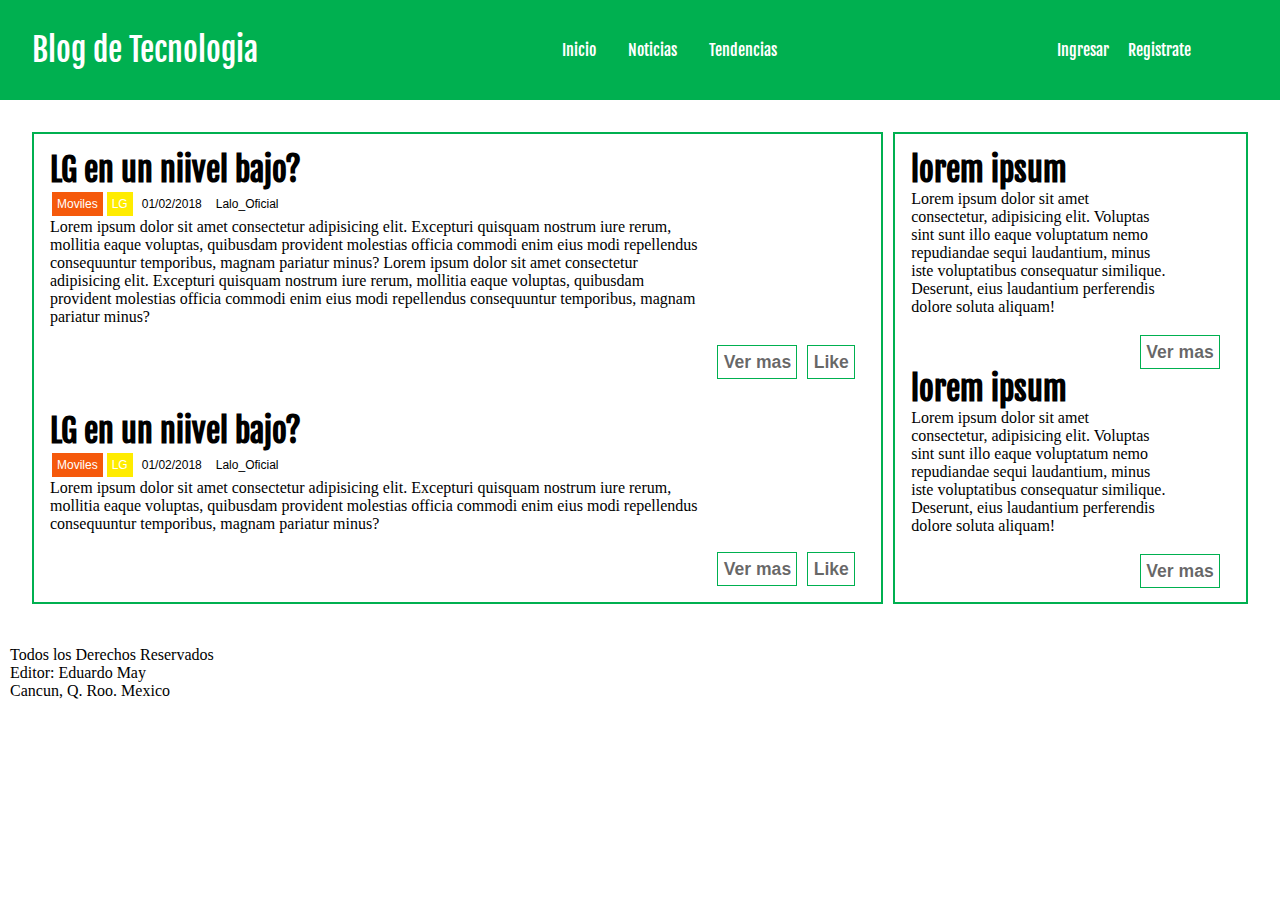
==== index.html @ c4452e5d "Template del blog" ====
<!DOCTYPE html>
<html>
	<head>
		<meta charset="utf-8">
		<meta name="viewport" content="width=device-width, user-scalable=no, initial-scale=1.0, maximum-scale=1.0, minimum-scale=1.0">
		<meta http-equiv="X-UA-Compatible" content="IE=edge">
		<title>Inicio</title>
		<link rel="stylesheet" href="css/index.css">
		<link rel="shortcut icon" href="images/usuario.png" type="image/x-icon">
	</head>
	<body>
		<!-- ENCABEZADO DE LA PAGINA -->
		<header id="header" class="">
			<div class="title">
				<a href="" title="Inicio" class="title_a">Blog de Tecnologia</a>
			</div>
			<menu type="context toolbar" class="menu">
				<li class="cat_menu"><a href="" class="menu_a">Inicio</a>
				</li>
				<li class="cat_menu"><a href="" class="menu_a">Noticias</a>
					<ul class="subcat_menu">
						<li><a href="" class="subcat_a">Moviles</a></li>
						<li><a href="" class="subcat_a">Apps y Software</a></li>
						<li><a href="" class="subcat_a">Juegos</a></li>
						<li><a href="" class="subcat_a">Motor</a></li>
						<li><a href="" class="subcat_a">Portatiles</a></li>
						<li><a href="" class="subcat_a">Computadoras</a></li>
						<li><a href="" class="subcat_a">Televisores</a></li>
						<li><a href="" class="subcat_a">Gadgets</a></li>
						<li><a href="" class="subcat_a">Realidad Virtual</a></li>
						<li><a href="" class="subcat_a">Audio</a></li>
						<li><a href="" class="subcat_a">Camaras</a></li>
					</ul>
				</li>
				<li class="cat_menu"><a href="" class="menu_a">Tendencias</a></li>
			</menu>
				<div class="ingreso">
				<a href="login.html" title="Ingresar">Ingresar</a>
				<a href="register.html" title="Registrate">Registrate</a>
			</div>
		</header>
		<!-- RESETEAR FLOAT -->
		<div class="clear"></div> 
		<div class="grid">
			<main>
				<article>
					<h1 class="title_p">LG en un niivel bajo?</h1>
					<p class="cat">Moviles</p><p class="sub_cat">LG</p><p class="date">01/02/2018</p><p class="autor">Lalo_Oficial</p>
					<section>
						<p>
							Lorem ipsum dolor sit amet consectetur adipisicing elit. Excepturi quisquam nostrum iure rerum, mollitia eaque voluptas, quibusdam provident molestias officia commodi enim eius modi repellendus consequuntur temporibus, magnam pariatur minus?
							Lorem ipsum dolor sit amet consectetur adipisicing elit. Excepturi quisquam nostrum iure rerum, mollitia eaque voluptas, quibusdam provident molestias officia commodi enim eius modi repellendus consequuntur temporibus, magnam pariatur minus?
						</p>
					</section>
					<img src="http://logok.org/wp-content/uploads/2014/06/LG-Logo-face-880x660.png" alt="">
					<div class="clear"></div>
					<a href="" title="Like" class="i_button">Like</a>
					<a href="" title="Ver mas" class="i_button">Ver mas</a>
					<div class="clear"></div>
				</article>
				<article>
					<h1 class="title_p">LG en un niivel bajo?</h1>
					<p class="cat">Moviles</p><p class="sub_cat">LG</p><p class="date">01/02/2018</p><p class="autor">Lalo_Oficial</p>
					<section>
						<p>
							Lorem ipsum dolor sit amet consectetur adipisicing elit. Excepturi quisquam nostrum iure rerum, mollitia eaque voluptas, quibusdam provident molestias officia commodi enim eius modi repellendus consequuntur temporibus, magnam pariatur minus?
						</p>
					</section>
					<img src="http://logok.org/wp-content/uploads/2014/06/LG-Logo-face-880x660.png" alt="">
					<div class="clear"></div>
					<a href="" title="Like" class="i_button">Like</a>
					<a href="" title="Ver mas" class="i_button">Ver mas</a>
					<div class="clear"></div>
				</article>
			</main>
			<!-- LO MAS RECIENTE DE LAS NOTICIAS, PARTE DE LA DERECHA -->
			<aside>
				<article>
					<h1 class="title_as">lorem ipsum</h1>
					<section>
						<p>
							Lorem ipsum dolor sit amet consectetur, adipisicing elit. Voluptas sint sunt illo eaque voluptatum nemo repudiandae sequi laudantium, minus iste voluptatibus consequatur similique. Deserunt, eius laudantium perferendis dolore soluta aliquam!
						</p>
					</section>
					<a href="" title="Ver mas" class="i_button">Ver mas</a>
				</article>
				<article>
					<h1 class="title_as">lorem ipsum</h1>
					<section>
						<p>
							Lorem ipsum dolor sit amet consectetur, adipisicing elit. Voluptas sint sunt illo eaque voluptatum nemo repudiandae sequi laudantium, minus iste voluptatibus consequatur similique. Deserunt, eius laudantium perferendis dolore soluta aliquam!
						</p>
					</section>
					<a href="" title="Ver mas" class="i_button">Ver mas</a>
				</article>
			</aside>
		</div>
		<!-- PIE DE PAGINA -->
		<footer>
			<p>Todos los Derechos Reservados</p>
			<P>Editor: Eduardo May</P>
			<p>Cancun, Q. Roo. Mexico</p>
		</footer>
	</body>
</html>
---- css/index.css ----
@import url('https://fonts.googleapis.com/css?family=Fjalla+One');
/* CONFIGURACION RAPIDA */
* {
	margin: 0;
	padding: 0;
}

:root{
	--color-primary: rgba(0, 176, 80, 1);
	--font-primary: 'Fjalla One';
	--font-secundary: arial;
}

a{	text-decoration: none; }

li{	list-style: none; }

.clear{	clear: both; }

/* HEADER-MENU-INGRESO */
header{
	display: block;
	float: left;
	width: 100%;
	background: var(--color-primary);
	height: 100px;
	font-family: var(--font-primary) ;
}

.title, .menu, .ingreso, .cat_menu{	float: left;	}

.title_a, .menu_a, .ingreso a{
	color: #fff;
	line-height: 100px;
	transition: all 500ms;
}

.title_a, .menu_a{	padding: 1em;	}

.title{	font-size: 2em;	}

.menu, .ingreso{	margin-left: 20%;	}

.ingreso a{	padding: 1em .5em; }

.menu_a:hover{	border-bottom: 1px solid orange;	}
.ingreso a:hover{ background: orange;}

.subcat_menu li{
	float: left;
}

.subcat_menu{
	clear: both;
    position: absolute;
    background: orange;
    padding: .5em;
	top: 50px;
	left: 25%;
	z-index: -10;
	transition: all 500ms;
}

.cat_menu:hover .subcat_menu{
	z-index: 1;
	top: 100px;
}

.subcat_a{
	clear: both;
	padding: .3em;
	color: white;
	transition: all 500ms;
}

.subcat_a:hover{
	color: var(--color-primary);
}
/* NOTICIAS Y DESTACADO DEL BLOG */
main{
	border: 2px solid var(--color-primary);
}

aside{
	border: 2px solid var(--color-primary);
}

.grid{
	display: grid;
	margin: 2em;
	grid-gap: 10px;
	grid-template-columns: 70% 1fr;
}

article{
	padding: 1em;
}
/* TITULO DE LA NOTICIA */
h1{
	font-family: var(--font-primary);
	clear: both;
}

.cat, .sub_cat, .date, .autor{
	display: inline-block;
	margin: 2px;
	padding: 5px;
	font-family: var(--font-secundary);
	font-size: 12px;
}

.cat, .sub_cat{
	color: white;
}

.cat{
	background: #F5590B;
}

.sub_cat{
	background: #FFEC00;
}

section{
	width: 80%;
}

img{
	width: 20%;
}

section, img{
	float: left;
}
/* DISEÑO DE BOTONES */
.i_button{
	float: right;
	margin: auto;
	margin-top: 1.1em;
	margin-right: 10px;
	padding: .3em;
	cursor: pointer;
	background: transparent;
	border: 1px solid var(--color-primary) ;
	font-family: arial;
	font-size: 1.1em;
	font-weight: bold;
	color: rgba(0,0,0,.6);
	transition: all 500ms;
  }

  .i_button:hover{
	  background: var(--color-primary);
	  color: white;
  }

  /* FOOTER */
  footer{
	width: 100%;
	padding: 10px;
	box-sizing: border-box;
  }
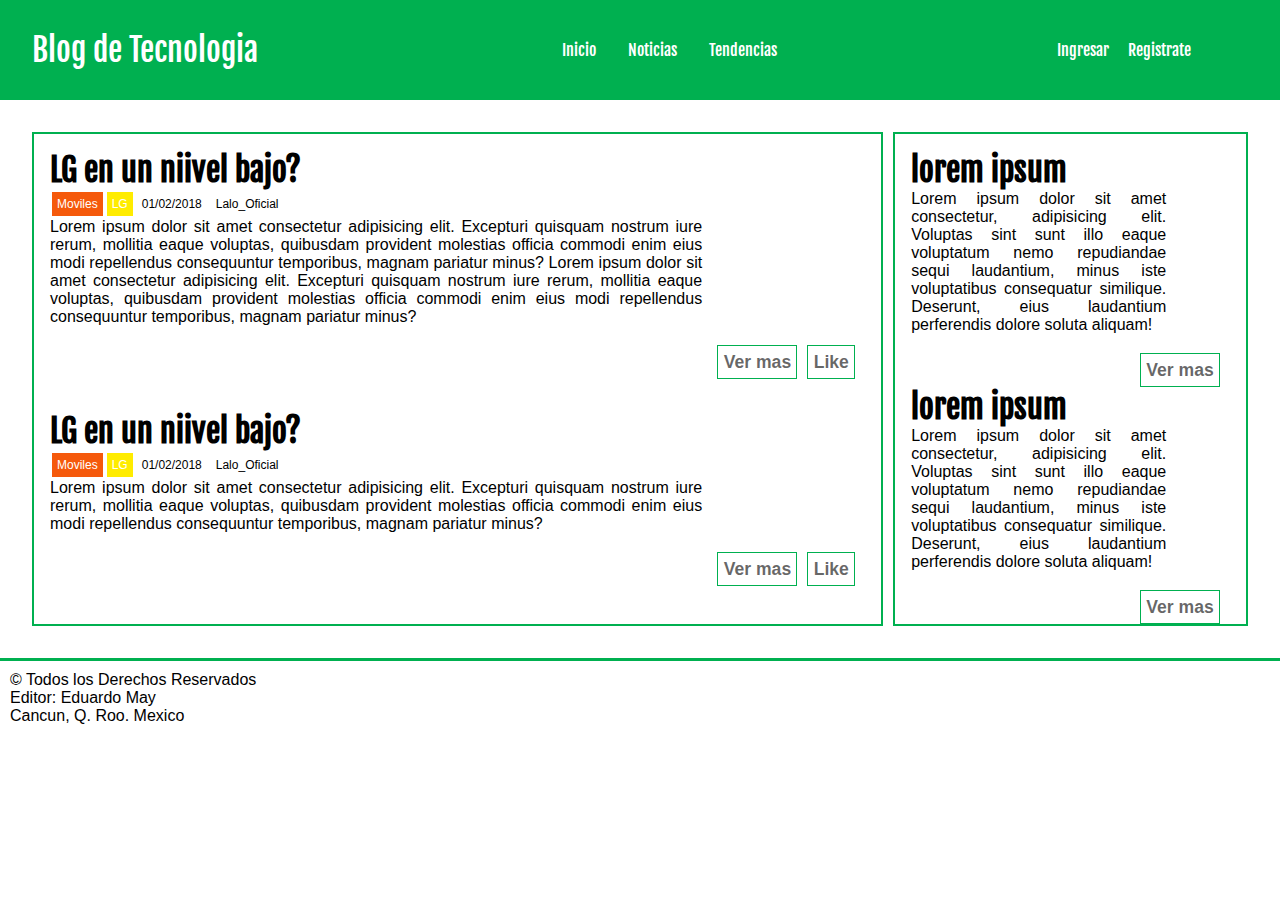
==== commit 1f9fa6e6: "actualizacion" ====
--- a/index.html
+++ b/index.html
@@ -6,6 +6,7 @@
 		<meta http-equiv="X-UA-Compatible" content="IE=edge">
 		<title>Inicio</title>
 		<link rel="stylesheet" href="css/index.css">
+		<link rel="stylesheet" href="css/blog_styles.css">
 		<link rel="shortcut icon" href="images/usuario.png" type="image/x-icon">
 	</head>
 	<body>
@@ -36,7 +37,7 @@
 			</menu>
 				<div class="ingreso">
 				<a href="login.html" title="Ingresar">Ingresar</a>
-				<a href="register.html" title="Registrate">Registrate</a>
+				<a href="php/registro.php" title="Registrate">Registrate</a>
 			</div>
 		</header>
 		<!-- RESETEAR FLOAT -->
@@ -47,15 +48,15 @@
 					<h1 class="title_p">LG en un niivel bajo?</h1>
 					<p class="cat">Moviles</p><p class="sub_cat">LG</p><p class="date">01/02/2018</p><p class="autor">Lalo_Oficial</p>
 					<section>
-						<p>
+					<p>
 							Lorem ipsum dolor sit amet consectetur adipisicing elit. Excepturi quisquam nostrum iure rerum, mollitia eaque voluptas, quibusdam provident molestias officia commodi enim eius modi repellendus consequuntur temporibus, magnam pariatur minus?
 							Lorem ipsum dolor sit amet consectetur adipisicing elit. Excepturi quisquam nostrum iure rerum, mollitia eaque voluptas, quibusdam provident molestias officia commodi enim eius modi repellendus consequuntur temporibus, magnam pariatur minus?
 						</p>
 					</section>
 					<img src="http://logok.org/wp-content/uploads/2014/06/LG-Logo-face-880x660.png" alt="">
 					<div class="clear"></div>
-					<a href="" title="Like" class="i_button">Like</a>
-					<a href="" title="Ver mas" class="i_button">Ver mas</a>
+					<a href="" title="Like" class="i_button_r">Like</a>
+					<a href="../blog/publicacion.html" title="Ver mas" class="i_button_r">Ver mas</a>
 					<div class="clear"></div>
 				</article>
 				<article>
@@ -68,8 +69,8 @@
 					</section>
 					<img src="http://logok.org/wp-content/uploads/2014/06/LG-Logo-face-880x660.png" alt="">
 					<div class="clear"></div>
-					<a href="" title="Like" class="i_button">Like</a>
-					<a href="" title="Ver mas" class="i_button">Ver mas</a>
+					<a href="" title="Like" class="i_button_r">Like</a>
+					<a href="" title="Ver mas" class="i_button_r">Ver mas</a>
 					<div class="clear"></div>
 				</article>
 			</main>
@@ -82,7 +83,7 @@
 							Lorem ipsum dolor sit amet consectetur, adipisicing elit. Voluptas sint sunt illo eaque voluptatum nemo repudiandae sequi laudantium, minus iste voluptatibus consequatur similique. Deserunt, eius laudantium perferendis dolore soluta aliquam!
 						</p>
 					</section>
-					<a href="" title="Ver mas" class="i_button">Ver mas</a>
+					<a href="" title="Ver mas" class="i_button_r">Ver mas</a>
 				</article>
 				<article>
 					<h1 class="title_as">lorem ipsum</h1>
@@ -91,13 +92,13 @@
 							Lorem ipsum dolor sit amet consectetur, adipisicing elit. Voluptas sint sunt illo eaque voluptatum nemo repudiandae sequi laudantium, minus iste voluptatibus consequatur similique. Deserunt, eius laudantium perferendis dolore soluta aliquam!
 						</p>
 					</section>
-					<a href="" title="Ver mas" class="i_button">Ver mas</a>
+					<a href="" title="Ver mas" class="i_button_r">Ver mas</a>
 				</article>
 			</aside>
 		</div>
 		<!-- PIE DE PAGINA -->
 		<footer>
-			<p>Todos los Derechos Reservados</p>
+			<p>&copy; Todos los Derechos Reservados</p>
 			<P>Editor: Eduardo May</P>
 			<p>Cancun, Q. Roo. Mexico</p>
 		</footer>
--- a/css/index.css
+++ b/css/index.css
@@ -1,81 +1,5 @@
 @import url('https://fonts.googleapis.com/css?family=Fjalla+One');
-/* CONFIGURACION RAPIDA */
-* {
-	margin: 0;
-	padding: 0;
-}
 
-:root{
-	--color-primary: rgba(0, 176, 80, 1);
-	--font-primary: 'Fjalla One';
-	--font-secundary: arial;
-}
-
-a{	text-decoration: none; }
-
-li{	list-style: none; }
-
-.clear{	clear: both; }
-
-/* HEADER-MENU-INGRESO */
-header{
-	display: block;
-	float: left;
-	width: 100%;
-	background: var(--color-primary);
-	height: 100px;
-	font-family: var(--font-primary) ;
-}
-
-.title, .menu, .ingreso, .cat_menu{	float: left;	}
-
-.title_a, .menu_a, .ingreso a{
-	color: #fff;
-	line-height: 100px;
-	transition: all 500ms;
-}
-
-.title_a, .menu_a{	padding: 1em;	}
-
-.title{	font-size: 2em;	}
-
-.menu, .ingreso{	margin-left: 20%;	}
-
-.ingreso a{	padding: 1em .5em; }
-
-.menu_a:hover{	border-bottom: 1px solid orange;	}
-.ingreso a:hover{ background: orange;}
-
-.subcat_menu li{
-	float: left;
-}
-
-.subcat_menu{
-	clear: both;
-    position: absolute;
-    background: orange;
-    padding: .5em;
-	top: 50px;
-	left: 25%;
-	z-index: -10;
-	transition: all 500ms;
-}
-
-.cat_menu:hover .subcat_menu{
-	z-index: 1;
-	top: 100px;
-}
-
-.subcat_a{
-	clear: both;
-	padding: .3em;
-	color: white;
-	transition: all 500ms;
-}
-
-.subcat_a:hover{
-	color: var(--color-primary);
-}
 /* NOTICIAS Y DESTACADO DEL BLOG */
 main{
 	border: 2px solid var(--color-primary);
@@ -94,6 +18,7 @@
 
 article{
 	padding: 1em;
+	font-family: Arial, Helvetica, sans-serif;
 }
 /* TITULO DE LA NOTICIA */
 h1{
@@ -123,6 +48,7 @@
 
 section{
 	width: 80%;
+	text-align: justify;
 }
 
 img{
@@ -131,32 +57,4 @@
 
 section, img{
 	float: left;
-}
-/* DISEÑO DE BOTONES */
-.i_button{
-	float: right;
-	margin: auto;
-	margin-top: 1.1em;
-	margin-right: 10px;
-	padding: .3em;
-	cursor: pointer;
-	background: transparent;
-	border: 1px solid var(--color-primary) ;
-	font-family: arial;
-	font-size: 1.1em;
-	font-weight: bold;
-	color: rgba(0,0,0,.6);
-	transition: all 500ms;
-  }
-
-  .i_button:hover{
-	  background: var(--color-primary);
-	  color: white;
-  }
-
-  /* FOOTER */
-  footer{
-	width: 100%;
-	padding: 10px;
-	box-sizing: border-box;
-  }+}--- a/css/blog_styles.css
+++ b/css/blog_styles.css
@@ -0,0 +1,158 @@
+@import url('https://fonts.googleapis.com/css?family=Fjalla+One');
+
+/* VARIABLES */
+:root{
+	--color-primary: rgba(0, 176, 80, 1);
+	--font-primary: 'Fjalla One';
+	--font-secundary: arial;
+}
+
+
+/* CONFIGURACION RAPIDA */
+* {
+	margin: 0;
+    padding: 0;
+    /* font-family: var(--font-primary); */
+}
+
+a{	text-decoration: none; }
+li{	list-style: none; }
+
+/* RESETEAR EL FLOAT */
+.clear{	clear: both; }
+
+/* CREAR UN ESPACIO EN BLANCO */
+.margin{
+    margin-top: 5em;
+}
+
+/* CENTRAR TEXTO */
+.center{ text-align: center;}
+
+/* BOTONES DE ETIQUETA a */
+/* A LA DERECHA */
+.i_button_r{
+	float: right;
+	margin: auto;
+	margin-top: 1.1em;
+	margin-right: 10px;
+	padding: .3em;
+	cursor: pointer;
+	background: transparent;
+	border: 1px solid var(--color-primary) ;
+	font-family: arial;
+	font-size: 1.1em;
+	font-weight: bold;
+	color: rgba(0,0,0,.6);
+	transition: all 500ms;
+}
+
+/* CENTRADO */
+.i_button_c{
+    display: block;
+    margin: auto;
+    margin-top: 1.1em;
+    padding: .7em;
+    cursor: pointer;
+    background: transparent;
+    border: 1px solid rgba(0, 176, 80, 1);
+    font-family: arial;
+    font-size: 1.1em;
+    color: rgba(0,0,0,.6);
+    transition: all 500ms;
+}
+
+.i_button_c:hover, .i_button_r:hover{
+    background: var(--color-primary);
+    color: white;
+}
+
+/* MENSAJE DE ERROR */
+.error{
+	text-align: center;
+	color: red;
+	font-family: var(--font-secundary);
+	font-weight: bold;
+}
+
+
+/* -------------------------------------------------------------------------------------------------- */
+/* HEADER-MENU-INGRESO */
+header{
+	display: block;
+	float: left;
+	width: 100%;
+	background: var(--color-primary);
+	height: 100px;
+	font-family: var(--font-primary) ;
+} /* CUADRO VERDE */
+
+/* HACER QUE SE VEA HORIZONTALMENTE */
+.title, .menu, .ingreso, .cat_menu{	float: left;	}
+
+/* COLOR A LOS TITULOS Y TAMAÑO */
+.title_a, .menu_a, .ingreso a{
+	color: #fff;
+	line-height: 100px;
+	transition: all 500ms;
+}
+
+.title_a, .menu_a{	padding: 1em;	}
+
+.title{	font-size: 2em;	}
+
+.menu, .ingreso{	margin-left: 20%;	}
+
+.ingreso a{	padding: 1em .5em; }
+
+/* EFECTOS AL PASAR EL MOUSE */
+.menu_a:hover{	border-bottom: 1px solid orange;	}
+.ingreso a:hover{ background: orange;}
+
+/* ESTILOS DEL SUBMENU */
+.subcat_menu li{
+	float: left;
+}
+
+.subcat_menu{
+	clear: both;
+    position: absolute;
+    background: orange;
+    padding: .5em;
+	top: 50px;
+	left: 25%;
+	z-index: -10;
+	transition: all 500ms;
+}
+
+/* EFECTOS AL PASAR EL MOUSE */
+.cat_menu:hover .subcat_menu{
+	z-index: 1;
+	top: 100px;
+}
+
+.subcat_a{
+	clear: both;
+	padding: .3em;
+	color: white;
+	transition: all 500ms;
+}
+
+/* EFECTOS AL PASAR EL MOUSE */
+.subcat_a:hover{
+	color: var(--color-primary);
+}
+
+
+/* ----------------------------------------------------------------------------------------------------------- */
+
+/* FOOTER */
+footer{
+    position: relative;
+    bottom: 0;
+    width: 100%;
+	padding: 10px;
+	border-top: 3px solid var(--color-primary);
+	box-sizing: border-box;
+	font-family: var(--font-secundary);
+}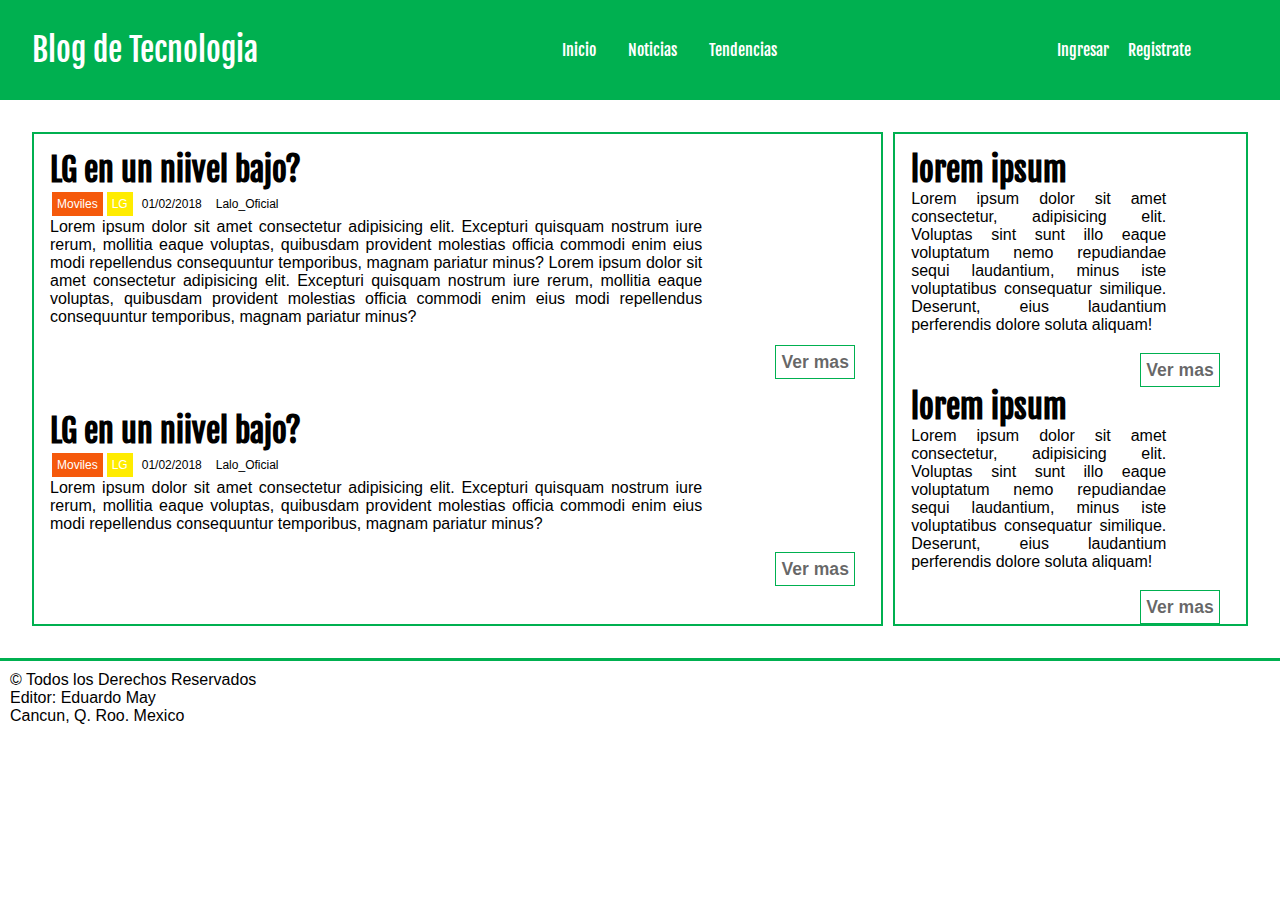
==== commit b68ffbfa: "mejoras y correcion de errores" ====
--- a/index.html
+++ b/index.html
@@ -5,9 +5,9 @@
 		<meta name="viewport" content="width=device-width, user-scalable=no, initial-scale=1.0, maximum-scale=1.0, minimum-scale=1.0">
 		<meta http-equiv="X-UA-Compatible" content="IE=edge">
 		<title>Inicio</title>
-		<link rel="stylesheet" href="css/index.css">
-		<link rel="stylesheet" href="css/blog_styles.css">
-		<link rel="shortcut icon" href="images/usuario.png" type="image/x-icon">
+		<link rel="stylesheet" href="assets/blog_styles.css">
+		<link rel="stylesheet" href="assets/index.css">
+		<link rel="shortcut icon" href="assets/images/usuario.png" type="image/x-icon">
 	</head>
 	<body>
 		<!-- ENCABEZADO DE LA PAGINA -->
@@ -36,7 +36,7 @@
 				<li class="cat_menu"><a href="" class="menu_a">Tendencias</a></li>
 			</menu>
 				<div class="ingreso">
-				<a href="login.html" title="Ingresar">Ingresar</a>
+				<a href="./php/login.php" title="Ingresar">Ingresar</a>
 				<a href="php/registro.php" title="Registrate">Registrate</a>
 			</div>
 		</header>
@@ -55,8 +55,7 @@
 					</section>
 					<img src="http://logok.org/wp-content/uploads/2014/06/LG-Logo-face-880x660.png" alt="">
 					<div class="clear"></div>
-					<a href="" title="Like" class="i_button_r">Like</a>
-					<a href="../blog/publicacion.html" title="Ver mas" class="i_button_r">Ver mas</a>
+					<a href="publicacion.html" title="Ver mas" class="i_button_r">Ver mas</a>
 					<div class="clear"></div>
 				</article>
 				<article>
@@ -69,7 +68,6 @@
 					</section>
 					<img src="http://logok.org/wp-content/uploads/2014/06/LG-Logo-face-880x660.png" alt="">
 					<div class="clear"></div>
-					<a href="" title="Like" class="i_button_r">Like</a>
 					<a href="" title="Ver mas" class="i_button_r">Ver mas</a>
 					<div class="clear"></div>
 				</article>
--- a/assets/blog_styles.css
+++ b/assets/blog_styles.css
@@ -0,0 +1,279 @@
+@import url('https://fonts.googleapis.com/css?family=Fjalla+One');
+
+/* VARIABLES */
+:root{
+	--color-primary: rgba(0, 176, 80, 1);
+	--font-primary: 'Fjalla One';
+	--font-secundary: arial;
+}
+
+
+/* CONFIGURACION RAPIDA */
+* {
+	margin: 0;
+    padding: 0;
+    /* font-family: var(--font-primary); */
+}
+
+a{	text-decoration: none; }
+li{	list-style: none; }
+
+/* RESETEAR EL FLOAT */
+.clear{	clear: both; }
+
+/* CREAR UN ESPACIO EN BLANCO */
+.margin{
+    margin-top: 5em;
+}
+
+/* CENTRAR TEXTO */
+.center{ text-align: center;}
+
+/* BOTONES DE ETIQUETA a */
+/* A LA DERECHA */
+.i_button_r{
+	float: right;
+	margin: auto;
+	margin-top: 1.1em;
+	margin-right: 10px;
+	padding: .3em;
+	cursor: pointer;
+	background: transparent;
+	border: 1px solid var(--color-primary) ;
+	font-family: arial;
+	font-size: 1.1em;
+	font-weight: bold;
+	color: rgba(0,0,0,.6);
+	transition: all 500ms;
+}
+
+/* CENTRADO */
+.i_button_c{
+    display: block;
+    margin: auto;
+    margin-top: 1.1em;
+    padding: .7em;
+    cursor: pointer;
+    background: transparent;
+    border: 1px solid rgba(0, 176, 80, 1);
+    font-family: arial;
+    font-size: 1.1em;
+    color: rgba(0,0,0,.6);
+    transition: all 500ms;
+}
+
+.i_button_c:hover, .i_button_r:hover{
+    background: var(--color-primary);
+    color: white;
+}
+
+/* MENSAJE DE ERROR */
+.error{
+	text-align: center;
+	color: red;
+	font-family: var(--font-secundary);
+	font-weight: bold;
+}
+
+
+/* -------------------------------------------------------------------------------------------------- */
+/* HEADER-MENU-INGRESO */
+header{
+	display: block;
+	float: left;
+	width: 100%;
+	background: var(--color-primary);
+	height: 100px;
+	font-family: var(--font-primary) ;
+} /* CUADRO VERDE */
+
+/* HACER QUE SE VEA HORIZONTALMENTE */
+.title, .menu, .ingreso, .cat_menu{	float: left;	}
+
+/* COLOR A LOS TITULOS Y TAMAÑO */
+.title_a, .menu_a, .ingreso a{
+	color: #fff;
+	line-height: 100px;
+	transition: all 500ms;
+}
+
+.title_a, .menu_a{	padding: 1em;	}
+
+.title{	font-size: 2em;	}
+
+.menu, .ingreso{	margin-left: 20%;	}
+
+.ingreso a{	padding: 1em .5em; }
+
+/* EFECTOS AL PASAR EL MOUSE */
+.menu_a:hover{	border-bottom: 1px solid orange;	}
+.ingreso a:hover{ background: orange;}
+
+/* ESTILOS DEL SUBMENU */
+.subcat_menu li{
+	float: left;
+}
+
+.subcat_menu{
+	clear: both;
+    position: absolute;
+    background: orange;
+    padding: .5em;
+	top: 50px;
+	left: 25%;
+	z-index: -10;
+	transition: all 500ms;
+}
+
+/* EFECTOS AL PASAR EL MOUSE */
+.cat_menu:hover .subcat_menu{
+	z-index: 1;
+	top: 100px;
+}
+
+.subcat_a{
+	clear: both;
+	padding: .3em;
+	color: white;
+	transition: all 500ms;
+}
+
+/* EFECTOS AL PASAR EL MOUSE */
+.subcat_a:hover{
+	color: var(--color-primary);
+}
+
+/* ESTILOS PARA EL PERFIL */
+.perfil{
+    line-height: 100px;
+    color: white;
+    margin-left: 20%;
+    float: left;
+}
+
+span{
+    margin: 5px;
+}
+
+.icon-play3{
+    display: inline-block;
+    transform: rotate(90deg);
+}
+
+.info{
+    width: 10%;
+    line-height: normal;
+    position: absolute;
+    top: 20px;
+    text-align: left;
+    z-index: -10;
+    background: orange;
+    padding: .3em;
+    transition: all 500ms;
+}
+
+.perfil:hover .info{
+    z-index: 10;
+    top: 100px;
+}
+
+.perfil .info a:hover{
+    border-bottom: 1px solid white;
+}
+
+.info a{
+    display: block;
+    width: 100%;
+    line-height: normal;
+    margin-top: .8em;
+    color: white;
+    text-align: center;
+    font-size: .8em;
+    box-sizing: border-box;
+    transition: all 500ms;
+}
+
+.info a:nth-child(2){
+    margin-bottom: .8em;
+}
+
+
+/* ----------------------------------------------------------------------------------------------------------- */
+
+/* FOOTER */
+footer{
+    position: relative;
+    bottom: 0;
+    width: 100%;
+	padding: 10px;
+	border-top: 3px solid var(--color-primary);
+	box-sizing: border-box;
+	font-family: var(--font-secundary);
+}
+
+/* ------------------------------------------------------------------------------------------------------------- */
+
+/* PERFIL.VIEW.PHP */
+.content-main{
+    margin: auto;
+    width: 85%;
+    padding: 1em;
+    border: 2px solid var(--color-primary);
+    font-family: Arial, Helvetica, sans-serif;
+}
+
+.content-item{
+    margin-top: 1em;
+}
+
+.content-item p{
+    font-size: 1.5em;
+    font-weight: bold;
+}
+
+.content-item label{
+    display: inline-block;
+    width: 100px;
+}
+
+.content-item input{
+    width: 30%;
+}
+
+.content-item label, .content-item input {
+    padding: 1em;
+}
+
+/* ------------------------------------------------------------------------------------------------------------- */
+
+/* NEW.VIEW.PHP */
+
+table{
+    width: 80%;
+    margin: auto;
+    border: 3px solid var(--color-primary);
+    padding: 1em;
+    font-family: Arial, Helvetica, sans-serif;
+}
+
+table a{
+    color: var(--color-primary);
+}
+
+caption{
+    font-size: 1.5em;
+    font-weight: bold;
+    padding: .5em;
+}
+
+table input{
+    width: 100%;
+}
+
+textarea{
+    width: 100%;
+}
+
+td{
+    padding: 1em;
+}--- a/assets/index.css
+++ b/assets/index.css
@@ -0,0 +1,60 @@
+@import url('https://fonts.googleapis.com/css?family=Fjalla+One');
+
+/* NOTICIAS Y DESTACADO DEL BLOG */
+main{
+	border: 2px solid var(--color-primary);
+}
+
+aside{
+	border: 2px solid var(--color-primary);
+}
+
+.grid{
+	display: grid;
+	margin: 2em;
+	grid-gap: 10px;
+	grid-template-columns: 70% 1fr;
+}
+
+article{
+	padding: 1em;
+	font-family: Arial, Helvetica, sans-serif;
+}
+/* TITULO DE LA NOTICIA */
+h1{
+	font-family: var(--font-primary);
+	clear: both;
+}
+
+.cat, .sub_cat, .date, .autor{
+	display: inline-block;
+	margin: 2px;
+	padding: 5px;
+	font-family: var(--font-secundary);
+	font-size: 12px;
+}
+
+.cat, .sub_cat{
+	color: white;
+}
+
+.cat{
+	background: #F5590B;
+}
+
+.sub_cat{
+	background: #FFEC00;
+}
+
+section{
+	width: 80%;
+	text-align: justify;
+}
+
+img{
+	width: 20%;
+}
+
+section, img{
+	float: left;
+}